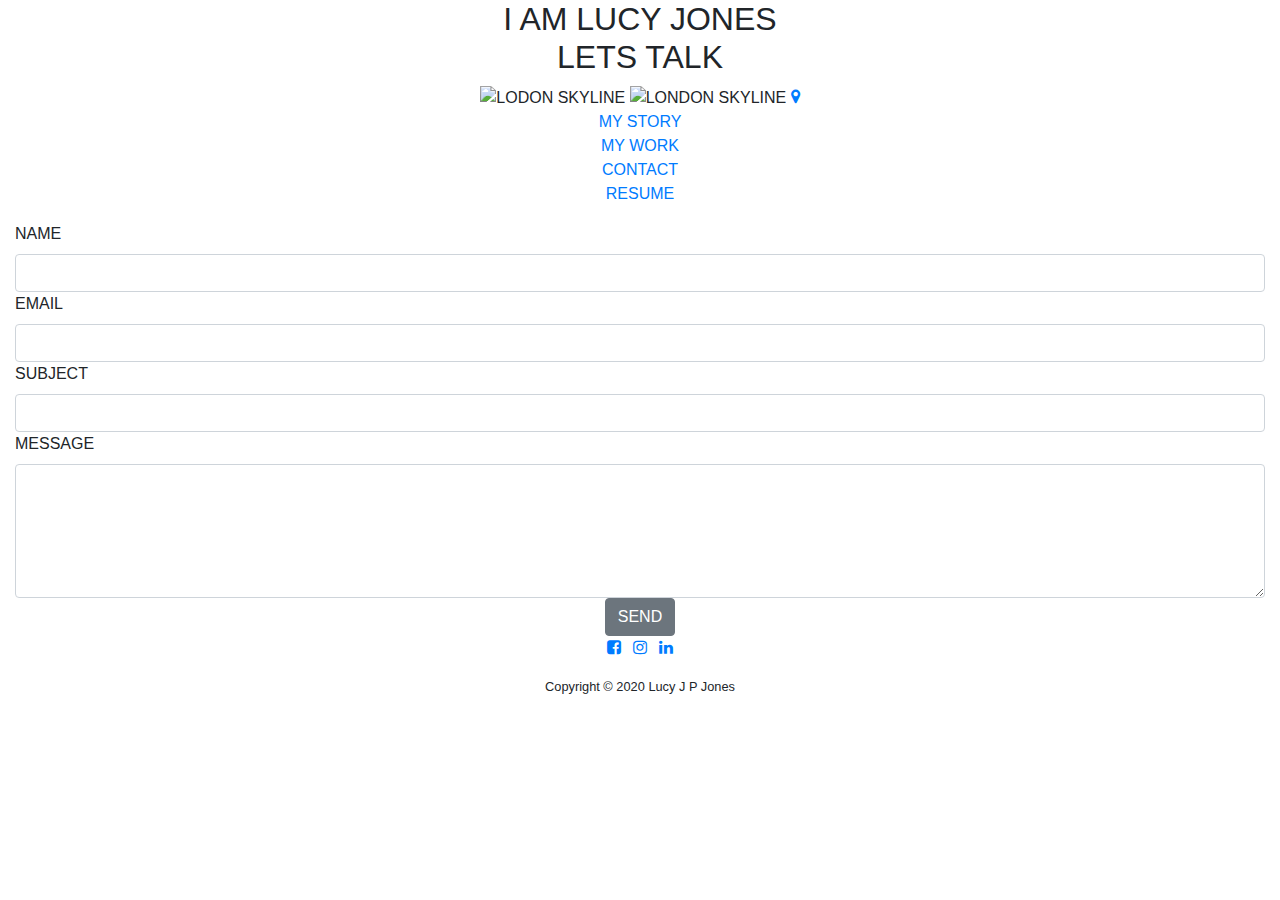
==== contact.html @ 0e54f22d "home nav added to map marker" ====
<!DOCTYPE html>
<html lang="en">
  <head>
    <meta charset="UTF-8" />
    <meta name="viewport" content="width=device-width, initial-scale=1.0" />
    <meta http-equiv="X-UA-Compatible" content="ie=edge" />
    <link
      rel="stylesheet"
      href="https://maxcdn.bootstrapcdn.com/bootstrap/4.2.1/css/bootstrap.min.css"
      type="text/css"
    />
    <link
      rel="stylesheet"
      href="https://maxcdn.bootstrapcdn.com/font-awesome/4.7.0/css/font-awesome.min.css"
      type="text/css"
    />
    <link
      rel="stylesheet"
      href="https://cdnjs.cloudflare.com/ajax/libs/hover.css/2.1.1/css/hover-min.css"
      type="text/css"
    />
    <link rel="stylesheet" href="assets/css/style.css" />
    <title>LucyJPJones-Resume</title>
  </head>

  <body id="contact-body">
    <div class="main-container">
      <header>
        <!--Main text-->
        <main
          class="container text-center text-uppercase text-container"
          id="text-container-content"
        >
          <div class="row no-gutters">
            <div class="col-sm">
              <h2 class="main-text">
                <span>I am</span>
                <span class="text-uppercase" id="my-name">Lucy Jones</span>
                <br />
                <span>Lets Talk</span>
              </h2>
            </div>
          </div>
          <!--Main images-->
          <div class="row no-gutters">
            <div class="col-sm">
              <div class="image-container">
                <img
                  src="assets/images/skyline-london.png"
                  alt="Lodon skyline"
                  class="mx-auto img-fluid"
                  id="skyline"
                />
                <img
                  src="assets/images/map-macbook.png"
                  alt="London Skyline"
                  class="mx-auto img-fluid"
                  id="map"
                />
                <a href="index.html">
                  <i
                    class="fa fa-map-marker"
                    id="marker"
                    aria-hidden="true"
                    title="1 Ribblesdale Road, London, SW16 6SF"
                  ></i>
                </a>
              </div>
            </div>
          </div>

          <!--Main Menu-->
          <div class="row">
            <div class="col">
              <ul id="nav" class="list-inline">
                <li class="col-12 list-inline-item">
                  <a href="#"><span>My Story</span></a>
                </li>
                <li class="col-12 list-inline-item">
                  <a href="#"><span>My Work</span></a>
                </li>
                <li class="col-12 list-inline-item">
                  <a href="contact.html"><span>Contact</span></a>
                </li>
                <li class="col-12 list-inline-item">
                  <a href="assets/cv/ljpj- cv.pdf" target="_blank"
                    ><span>Resume</span></a
                  >
                </li>
              </ul>
            </div>
          </div>
        </main>
      </header>

      <section class="container-fluid" id="form-container">
        <div class="row bg-color-contact">
          <div class="col">
            <div class="center-form">
              <form class="text-uppercase">
                <label class="control-label" for="name">Name</label>
                <input
                  type="text"
                  name="name"
                  id="fullname"
                  class="form-control"
                  required
                  data-error="Please enter your name"
                />
                <label class="control-label" for="name">Email</label>
                <input
                  type="email"
                  name="email"
                  id="emailaddress"
                  class="form-control"
                  required
                  data-error="Please enter your email"
                />
                <label class="control-label" for="name">Subject</label>
                <input
                  type="text"
                  name="subject"
                  id="subject"
                  class="form-control"
                  required
                  data-error="Please enter your message subject"
                />
                <label class="control-label" for="name">Message</label>
                <textarea
                  rows="5"
                  name="projectsummary"
                  id="projectsummary"
                  class="form-control"
                  required
                  data-error="Write your message"
                ></textarea>
                <div class="form-row text-center">
                  <div class="col">
                    <button
                      type="submit"
                      class="btn btn-secondary text-uppercase"
                    >
                      Send
                    </button>
                  </div>
                </div>
              </form>
            </div>
          </div>
        </div>
      </section>

      <!--Footer Section-->
      <footer class="container-fluid text-center">
        <div class="row">
          <div class="col">
            <ul class="list-inline social-links">
              <li class="list-inline-item">
                <a target="_blank" href="https://www.facebook.com/lucyjpjones/">
                  <i class="fa fa-facebook-square" aria-hidden="true"></i>
                  <span class="sr-only">Facebook</span>
                </a>
              </li>
              <li class="list-inline-item">
                <a
                  target="_blank"
                  href="https://www.instagram.com/lucyjpj/?hl=en"
                >
                  <i class="fa fa-instagram" aria-hidden="true"></i>
                </a>
              </li>
              <li class="list-inline-item">
                <a
                  target="_blank"
                  href="https://www.linkedin.com/in/lucy-jones-1304/"
                >
                  <i class="fa fa-linkedin" aria-hidden="true"></i>
                  <span class="sr-only">Linkedin</span>
                </a>
              </li>
            </ul>
          </div>
        </div>
        <div class="row no-gutters">
          <div class="col">
            <h6><small>Copyright © 2020 Lucy J P Jones</small></h6>
          </div>
        </div>
      </footer>
    </div>
  </body>
</html>
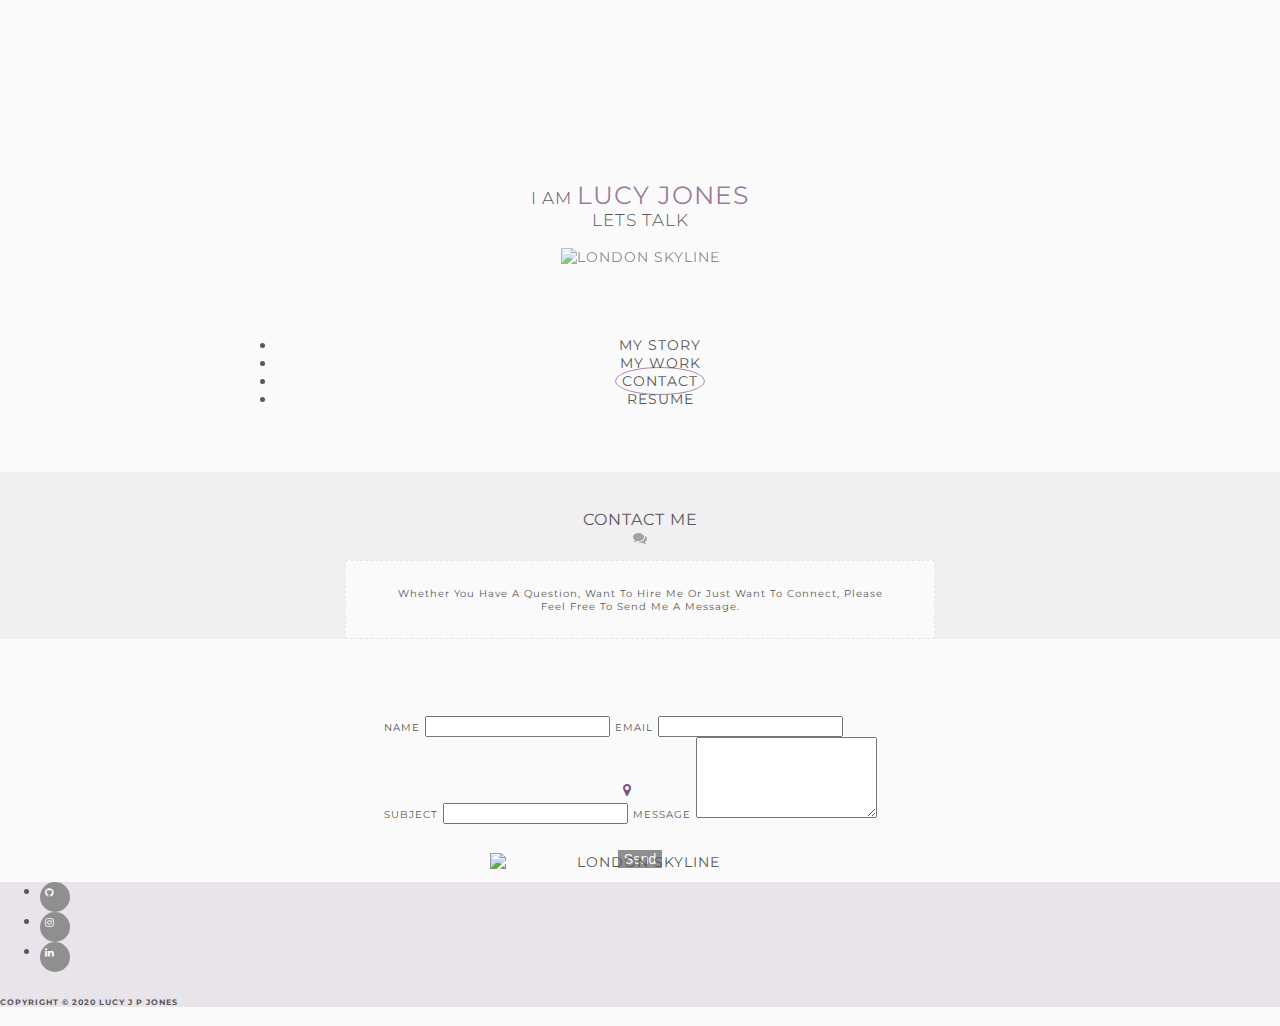
==== commit 4fb9f7aa: "HTML & CSS formatter used to correct indentation" ====
--- a/contact.html
+++ b/contact.html
@@ -4,189 +4,192 @@
     <meta charset="UTF-8" />
     <meta name="viewport" content="width=device-width, initial-scale=1.0" />
     <meta http-equiv="X-UA-Compatible" content="ie=edge" />
-    <link
-      rel="stylesheet"
-      href="https://maxcdn.bootstrapcdn.com/bootstrap/4.2.1/css/bootstrap.min.css"
-      type="text/css"
-    />
-    <link
-      rel="stylesheet"
-      href="https://maxcdn.bootstrapcdn.com/font-awesome/4.7.0/css/font-awesome.min.css"
-      type="text/css"
-    />
-    <link
-      rel="stylesheet"
-      href="https://cdnjs.cloudflare.com/ajax/libs/hover.css/2.1.1/css/hover-min.css"
-      type="text/css"
-    />
-    <link rel="stylesheet" href="assets/css/style.css" />
-    <title>LucyJPJones-Resume</title>
+    <link rel="stylesheet" href="https://stackpath.bootstrapcdn.com/bootstrap/4.5.0/css/bootstrap.min.css"
+      integrity="sha384-9aIt2nRpC12Uk9gS9baDl411NQApFmC26EwAOH8WgZl5MYYxFfc+NcPb1dKGj7Sk" crossorigin="anonymous" />
+    <link rel="stylesheet" href="https://maxcdn.bootstrapcdn.com/font-awesome/4.7.0/css/font-awesome.min.css"
+      type="text/css" />
+    <link rel="stylesheet" href="https://cdnjs.cloudflare.com/ajax/libs/hover.css/2.1.1/css/hover-min.css"
+      type="text/css" />
+    <link rel="stylesheet" href="assets/css/style.css" type="text/css" />
+    <title>My Resume</title>
   </head>
-
-  <body id="contact-body">
+  <body>
     <div class="main-container">
       <header>
-        <!--Main text-->
-        <main
-          class="container text-center text-uppercase text-container"
-          id="text-container-content"
-        >
-          <div class="row no-gutters">
-            <div class="col-sm">
-              <h2 class="main-text">
+        <!------Main header------>
+        <div class="container header-container">
+          <!--Main header text-->
+          <div class="row">
+            <div class="col">
+              <h2>
                 <span>I am</span>
-                <span class="text-uppercase" id="my-name">Lucy Jones</span>
+                <span id="my-name">Lucy Jones</span>
                 <br />
-                <span>Lets Talk</span>
+                <span>Lets talk</span>
               </h2>
             </div>
           </div>
-          <!--Main images-->
-          <div class="row no-gutters">
-            <div class="col-sm">
-              <div class="image-container">
+          <!--Main header images-->
+          <div class="container">
+            <div class="row">
+              <div class="col">
                 <img
-                  src="assets/images/skyline-london.png"
-                  alt="Lodon skyline"
+                  src="assets/images/london-skyline.png"
+                  alt="London skyline"
                   class="mx-auto img-fluid"
-                  id="skyline"
-                />
+                  id="london-skyline"
+                  />
                 <img
                   src="assets/images/map-macbook.png"
                   alt="London Skyline"
                   class="mx-auto img-fluid"
                   id="map"
-                />
+                  />
+                <!--Main header home nav marker-->
                 <a href="index.html">
-                  <i
-                    class="fa fa-map-marker"
-                    id="marker"
-                    aria-hidden="true"
-                    title="1 Ribblesdale Road, London, SW16 6SF"
-                  ></i>
+                <i
+                  class="fa fa-map-marker"
+                  id="marker"
+                  aria-hidden="true"
+                  title="1 Ribblesdale Road, London, SW16 6SF"
+                  >
+                </i>
                 </a>
               </div>
             </div>
           </div>
-
-          <!--Main Menu-->
-          <div class="row">
-            <div class="col">
-              <ul id="nav" class="list-inline">
-                <li class="col-12 list-inline-item">
-                  <a href="#"><span>My Story</span></a>
-                </li>
-                <li class="col-12 list-inline-item">
-                  <a href="#"><span>My Work</span></a>
-                </li>
-                <li class="col-12 list-inline-item">
-                  <a href="contact.html"><span>Contact</span></a>
-                </li>
-                <li class="col-12 list-inline-item">
-                  <a href="assets/cv/ljpj- cv.pdf" target="_blank"
-                    ><span>Resume</span></a
-                  >
-                </li>
-              </ul>
-            </div>
-          </div>
-        </main>
-      </header>
-
-      <section class="container-fluid" id="form-container">
-        <div class="row bg-color-contact">
-          <div class="col">
-            <div class="center-form">
-              <form class="text-uppercase">
-                <label class="control-label" for="name">Name</label>
-                <input
-                  type="text"
-                  name="name"
-                  id="fullname"
-                  class="form-control"
-                  required
-                  data-error="Please enter your name"
-                />
-                <label class="control-label" for="name">Email</label>
-                <input
-                  type="email"
-                  name="email"
-                  id="emailaddress"
-                  class="form-control"
-                  required
-                  data-error="Please enter your email"
-                />
-                <label class="control-label" for="name">Subject</label>
-                <input
-                  type="text"
-                  name="subject"
-                  id="subject"
-                  class="form-control"
-                  required
-                  data-error="Please enter your message subject"
-                />
-                <label class="control-label" for="name">Message</label>
-                <textarea
-                  rows="5"
-                  name="projectsummary"
-                  id="projectsummary"
-                  class="form-control"
-                  required
-                  data-error="Write your message"
-                ></textarea>
-                <div class="form-row text-center">
-                  <div class="col">
-                    <button
-                      type="submit"
-                      class="btn btn-secondary text-uppercase"
-                    >
-                      Send
-                    </button>
-                  </div>
-                </div>
-              </form>
+          <!--Main nav menu-->
+          <div class="container">
+            <div class="row">
+              <div class="col">
+                <ul class="list-inline nav">
+                  <li class="col-12 col-md-3 list-inline-item">
+                    <a href="my-story.html"><span>My Story</span></a>
+                  </li>
+                  <li class="col-12 col-md-3 list-inline-item">
+                    <a href="my-work.html"><span>My Work</span></a>
+                  </li>
+                  <li class="active col-12 col-md-3 list-inline-item">
+                    <a href="contact.html"><span>Contact</span></a>
+                  </li>
+                  <li class="col-12 col-md-3 list-inline-item">
+                    <a href="assets/pdf/ljpj-cv.pdf" target="_blank"><span>Resume</span></a>
+                  </li>
+                </ul>
+              </div>
             </div>
           </div>
         </div>
+      </header>
+      <!-------Contact------>
+      <section>
+        <div class="row">
+          <div class="col">
+            <!--Contact title-->
+            <div class="title-bg">
+              <div class="title-text">
+                <h2>Contact me</h2>
+                <i class="fa fa-comments" aria-hidden="true"></i>
+                <h6>
+                  Whether you have a question, want to hire me or just want to
+                  connect, please feel free to send me a message.
+                </h6>
+              </div>
+            </div>
+            <!--Contact form-->
+            <form class="center-content">
+              <label class="control-label" for="fullname">Name</label>
+              <input
+                type="text"
+                name="name"
+                id="fullname"
+                class="form-control"
+                required
+                data-error="Please enter your name"
+                />
+              <label class="control-label" for="emailaddress">Email</label>
+              <input
+                type="email"
+                name="email"
+                id="emailaddress"
+                class="form-control"
+                required
+                data-error="Please enter your email"
+                />
+              <label class="control-label" for="subject">Subject</label>
+              <input
+                type="text"
+                name="subject"
+                id="subject"
+                class="form-control"
+                required
+                data-error="Please enter your message subject"
+                />
+              <label class="control-label" for="projectsummary"
+                >Message</label>
+              <textarea
+                rows="5"
+                name="projectsummary"
+                id="projectsummary"
+                class="form-control"
+                required
+                data-error="Write your message"
+                ></textarea>
+              <!--Submit button-->
+              <div id="btn-submit">
+                <div class="col">
+                  <button
+                    type="submit"
+                    class="btn btn-secondary text-uppercase"
+                    >
+                  Send
+                  </button>
+                </div>
+              </div>
+            </form>
+          </div>
+        </div>
       </section>
-
       <!--Footer Section-->
       <footer class="container-fluid text-center">
+        <!--Footer social links-->
         <div class="row">
           <div class="col">
             <ul class="list-inline social-links">
               <li class="list-inline-item">
-                <a target="_blank" href="https://www.facebook.com/lucyjpjones/">
-                  <i class="fa fa-facebook-square" aria-hidden="true"></i>
-                  <span class="sr-only">Facebook</span>
+                <a target="_blank" href="https://github.com/Lucyjpjones/">
+                <i class="fa fa-github" aria-hidden="true"></i>
+                <span class="sr-only">GitHub</span>
                 </a>
               </li>
               <li class="list-inline-item">
-                <a
-                  target="_blank"
-                  href="https://www.instagram.com/lucyjpj/?hl=en"
-                >
-                  <i class="fa fa-instagram" aria-hidden="true"></i>
+                <a target="_blank" href="https://www.instagram.com/lucyjpj/?hl=en">
+                <i class="fa fa-instagram" aria-hidden="true"></i>
                 </a>
               </li>
               <li class="list-inline-item">
-                <a
-                  target="_blank"
-                  href="https://www.linkedin.com/in/lucy-jones-1304/"
-                >
-                  <i class="fa fa-linkedin" aria-hidden="true"></i>
-                  <span class="sr-only">Linkedin</span>
+                <a target="_blank" href="https://www.linkedin.com/in/lucy-jones-1304/">
+                <i class="fa fa-linkedin" aria-hidden="true"></i>
+                <span class="sr-only">Linkedin</span>
                 </a>
               </li>
             </ul>
           </div>
         </div>
-        <div class="row no-gutters">
+        <!--Footer copyright-->
+        <div class="row">
           <div class="col">
-            <h6><small>Copyright © 2020 Lucy J P Jones</small></h6>
+            <h6 class="copyright">Copyright © 2020 Lucy J P Jones</h6>
           </div>
         </div>
       </footer>
     </div>
+    <!--JavaScript Bootstrap-->
+    <script src="https://code.jquery.com/jquery-3.5.1.slim.min.js"
+      integrity="sha384-DfXdz2htPH0lsSSs5nCTpuj/zy4C+OGpamoFVy38MVBnE+IbbVYUew+OrCXaRkfj" crossorigin="anonymous"></script>
+    <script src="https://cdn.jsdelivr.net/npm/popper.js@1.16.0/dist/umd/popper.min.js"
+      integrity="sha384-Q6E9RHvbIyZFJoft+2mJbHaEWldlvI9IOYy5n3zV9zzTtmI3UksdQRVvoxMfooAo" crossorigin="anonymous"></script>
+    <script src="https://stackpath.bootstrapcdn.com/bootstrap/4.5.0/js/bootstrap.min.js"
+      integrity="sha384-OgVRvuATP1z7JjHLkuOU7Xw704+h835Lr+6QL9UvYjZE3Ipu6Tp75j7Bh/kR0JKI" crossorigin="anonymous"></script>
   </body>
-</html>
+</html>--- a/assets/css/style.css
+++ b/assets/css/style.css
@@ -0,0 +1,488 @@
+@import url("https://fonts.googleapis.com/css?family=Montserrat:100,200,300,400,500,600,700|Bad+Script:300");
+html,
+body {
+  margin: 0;
+  padding: 0;
+  height: 100%;
+  position: relative;
+  background: #fafafa;
+  font-family: "Montserrat", sans-serif;
+  color: #585858;
+  font-size: 14px;
+  letter-spacing: 1px;
+  text-transform: uppercase;
+}
+
+.main-container {
+  min-height: 100%;
+  overflow: hidden;
+  display: block;
+  position: relative;
+  margin: 0;
+}
+
+
+/*---------------------------------Main header & footer---*/
+
+.header-container {
+  padding-top: 20vh;
+  text-align: center;
+}
+
+
+/*--Main header text--*/
+
+.header-container h2 {
+  font-size: 1.2rem;
+  font-weight: 300;
+  margin: 0 7vh 2vh 7vh;
+}
+
+#my-name {
+  color: rgba(87, 40, 90, 0.6);
+  font-size: 1.8rem;
+  font-weight: 400;
+}
+
+
+/*--Main header images & marker--*/
+
+#london-skyline {
+  max-width: 600px;
+  filter: opacity(0.7);
+  width: 90%;
+}
+
+#map {
+  max-width: 300px;
+  width: 55%;
+  left: 50%;
+  top: 84%;
+  position: absolute;
+  transform: translate(-50%, -50%);
+}
+
+#marker {
+  font-size: 100%;
+  color: rgba(87, 40, 90, 0.8);
+  left: 49%;
+  top: 77%;
+  position: absolute;
+  transform: translate(-50%, -50%);
+}
+
+#marker:hover {
+  font-size: 130%;
+}
+
+
+/*--Main nav menu--*/
+
+.list-inline-item:not(:last-child) {
+  margin: 0 auto;
+  padding: 0;
+}
+
+.nav {
+  margin: 0 auto;
+  margin-top: 5rem;
+  max-width: 60vw;
+}
+
+.nav li a {
+  text-decoration: none;
+  color: #585858;
+  padding-bottom: 5px;
+}
+
+.nav li a:hover,
+li.active.col-12.list-inline-item a {
+  padding: 4px 6px;
+  border: 1px solid rgba(87, 40, 90, 0.5);
+  border-radius: 70%;
+  font-size: 14px;
+}
+
+
+/*--Footer---*/
+
+footer {
+  margin: 0;
+  background-color: rgba(87, 40, 90, 0.1);
+  min-height: 70px;
+  padding-bottom: 0;
+}
+
+#index-footer {
+  position: absolute;
+  bottom: 0;
+}
+
+.social-links {
+  margin-top: 1rem;
+  margin-bottom: 0.5rem;
+}
+
+.social-links li a i {
+  width: 20px;
+  height: 20px;
+  border-radius: 50%;
+  padding: 5px;
+  font-size: 10px;
+  color: #fafafa;
+  background: #8f8f8f;
+}
+
+.social-links li a i:hover {
+  background: rgba(87, 40, 90, 0.4);
+}
+
+.copyright {
+  font-size: 8px;
+  padding-top: 0.5rem;
+}
+
+
+/*--Page titles---*/
+
+.title-bg {
+  width: 100%;
+  margin-top: 8%;
+  background-color: rgba(87, 40, 90, 0.05);
+  height: 17%;
+  text-align: center;
+}
+
+.title-text h2,
+.title-text h6 {
+  font-size: 16px;
+  font-weight: 400;
+  padding-top: 5%;
+  margin-bottom: 0;
+  text-align: center;
+}
+
+.title-text h6 {
+  font-size: 10px;
+  padding: 3% 5%;
+  background: #fafafa;
+  border: 1px dashed rgba(87, 40, 90, 0.1);
+  width: 70%;
+  margin: 0 auto;
+  margin-top: 2%;
+  text-transform: capitalize;
+}
+
+#story-title {
+  position: absolute;
+  height: 100px;
+}
+
+#story-text {
+  margin-top: 20%;
+}
+
+#work-title-bg {
+  height: 22%;
+}
+
+
+/*---------------------------------My story---*/
+
+
+/*--Intro--*/
+
+#contact-details {
+  border: .5px solid rgba(87, 40, 90, 0.5);
+  font-weight: 400;
+  width: 90%;
+  margin: 0 auto;
+  margin-top: 1rem;
+  border-radius: 5px;
+  padding: 2% 0;
+  text-transform: lowercase;
+}
+
+#contact-details i {
+  color: rgba(87, 40, 90, 0.5);
+}
+
+.title {
+  font-size: 14px;
+  margin-top: 5%;
+  text-align: center;
+}
+
+
+/*--Timelines--*/
+
+.history {
+  margin: 5%;
+}
+
+.timeline-item {
+  padding: 4rem 2rem 0rem 2rem;
+  position: relative;
+  border-left: 1px solid;
+}
+
+.timeline-item h4 {
+  font-size: 14px;
+  margin-bottom: 0;
+}
+
+.timeline-item p {
+  margin: 0;
+  font-size: 12px;
+  text-transform: capitalize;
+}
+
+.timeline-item:before {
+  content: attr(data-dates);
+  position: absolute;
+  top: 3rem;
+  font-weight: 500;
+  font-size: 10px;
+}
+
+.timeline-item:after {
+  width: 12px;
+  height: 12px;
+  display: block;
+  top: 2.3rem;
+  position: absolute;
+  left: -6px;
+  border-radius: 50%;
+  content: "";
+  background: rgba(87, 40, 90, 0.5);
+}
+
+
+/*--Personal skills--*/
+
+.progress {
+  position: relative;
+  margin-bottom: 5px;
+  margin-right: 10%;
+  margin-left: 10%;
+}
+
+.progress-bar {
+  background-color: rgba(87, 40, 90, 0.2);
+}
+
+.progress-type {
+  position: absolute;
+  font-size: 8px;
+  font-weight: 400;
+  padding: 3%;
+  color: #f7f7f7;
+  background-color: rgba(25, 25, 25, 0.2);
+  top: -3px;
+}
+
+
+/*--Software Skills--*/
+
+.software-skills {
+  margin-left: 15%;
+  margin-right: 15%;
+  margin-bottom: 5%;
+}
+
+.icon-skill img {
+  padding: 10px;
+  margin-bottom: 10px;
+  border-radius: 50%;
+  border: 0.2px dotted rgba(25, 25, 25, 0.2);
+  background: #f7f7f7;
+  filter: grayscale(100%);
+  opacity: 0.6;
+}
+
+.icon-skill img:hover {
+  filter: grayscale(0%);
+  opacity: 1;
+}
+
+
+/*---------------------------------My work---*/
+
+
+/*--Carousel--*/
+
+.carousel-indicators {
+  margin-bottom: 1%;
+}
+
+.carousel-inner {
+  margin: 0 auto;
+  width: 70%;
+}
+
+.carousel-control-next span,
+.carousel-control-prev span {
+  font-size: 1.5rem;
+  color: #585858;
+}
+
+
+/*--Carousel overlay--*/
+
+.img-overlay {
+  opacity: 1;
+  height: auto;
+  transition: 0.5s ease;
+  backface-visibility: hidden;
+}
+
+.overlay-text {
+  transition: 0.5s ease;
+  opacity: 0;
+  position: absolute;
+  top: 50%;
+  left: 50%;
+  transform: translate(-50%, -50%);
+  text-align: center;
+  color: white;
+  font-size: 12px;
+}
+
+.overlay-text p {
+  margin-bottom: 0.5rem;
+}
+
+.carousel-item:hover .img-overlay {
+  filter: brightness(30%);
+}
+
+.carousel-item:hover .overlay-text {
+  opacity: 1;
+}
+
+.btn-primary {
+  border: 1px solid #fafafa;
+  background: none;
+  font-size: 8px;
+  padding: 2px 5px;
+}
+
+.btn-primary:hover {
+  background: #585858;
+  border: 1px solid #fafafa;
+  color: #fafafa;
+}
+
+.btn-primary:not(:disabled):not(.disabled):active,
+.btn-primary:focus {
+  background: rgba(87, 40, 90, 0.2);
+  border: 1px solid #fafafa;
+  color: #fafafa;
+  box-shadow: none;
+}
+
+.btn-primary:not(:disabled):not(.disabled):active:focus {
+  box-shadow: none;
+}
+
+
+/*---------------------------------Contact---*/
+
+.title-text i {
+  color: #585858;
+  opacity: 0.5;
+}
+
+
+/*--Form--*/
+
+.center-content {
+  margin: 0 auto;
+  max-width: 70%;
+  margin-top: 12%;
+}
+
+label {
+  margin-bottom: 0;
+  font-size: 10px;
+}
+
+
+/*--Submit button--*/
+
+#btn-submit {
+  text-align: center;
+  margin-top: 5%;
+}
+
+button[type="submit"] {
+  color: #fafafa;
+  background-color: #8f8f8f;
+  border: none;
+  font-size: 14px;
+}
+
+button[type="submit"]:hover {
+  background: rgba(87, 40, 90, 0.5);
+}
+
+
+/*---------------------------------Media Queries---*/
+
+
+/*Small devices (landscape phones, 576px and up)*/
+
+@media (min-width: 576px) {
+  .center-content {
+    margin-top: 8%;
+  }
+}
+
+
+/*Medium devices (tablets, 768px and up)*/
+
+@media (min-width: 768px) {
+  .title-bg {
+    margin-top: 5%;
+  }
+  #story-text,
+  #work-tl {
+    margin-top: 40%;
+  }
+}
+
+
+/*Large devices (desktops, 992px and up)*/
+
+@media (min-width: 992px) {
+  .title-text h2 {
+    padding-top: 3%;
+  }
+  .title-text h6 {
+    width: 50%;
+    padding: 2% 3%;
+    margin-top: 1%;
+  }
+  #story-text h6 {
+    width: 60%;
+  }
+  .center-content {
+    width: 50%;
+    margin-top: 6%;
+  }
+}
+
+
+/*Extra large devices (large desktops, 1200px and up)*/
+
+@media (min-width: 1200px) {
+  .title-text h6 {
+    width: 40%;
+  }
+  .center-content {
+    width: 40%;
+  }
+  .progress-type {
+    top: -4px;
+  }
+}
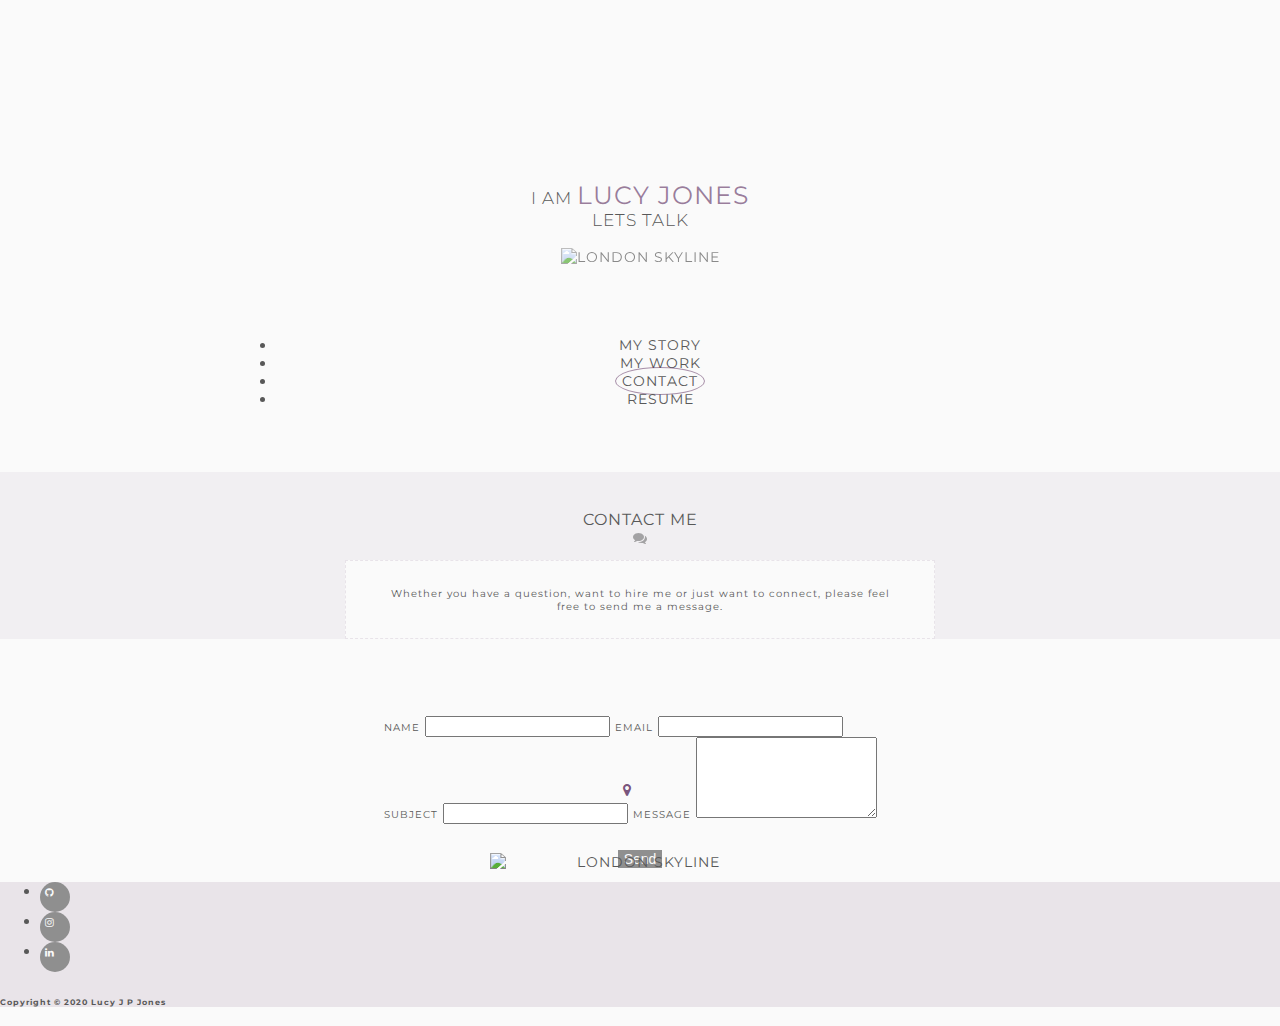
==== commit e8b8ae9f: "removed link in head that isn't needed" ====
--- a/contact.html
+++ b/contact.html
@@ -7,8 +7,6 @@
     <link rel="stylesheet" href="https://stackpath.bootstrapcdn.com/bootstrap/4.5.0/css/bootstrap.min.css"
       integrity="sha384-9aIt2nRpC12Uk9gS9baDl411NQApFmC26EwAOH8WgZl5MYYxFfc+NcPb1dKGj7Sk" crossorigin="anonymous" />
     <link rel="stylesheet" href="https://maxcdn.bootstrapcdn.com/font-awesome/4.7.0/css/font-awesome.min.css"
-      type="text/css" />
-    <link rel="stylesheet" href="https://cdnjs.cloudflare.com/ajax/libs/hover.css/2.1.1/css/hover-min.css"
       type="text/css" />
     <link rel="stylesheet" href="assets/css/style.css" type="text/css" />
     <title>My Resume</title>
--- a/assets/css/style.css
+++ b/assets/css/style.css
@@ -140,6 +140,7 @@
 .copyright {
   font-size: 8px;
   padding-top: 0.5rem;
+  text-transform: none;
 }
 
 
@@ -170,7 +171,7 @@
   width: 70%;
   margin: 0 auto;
   margin-top: 2%;
-  text-transform: capitalize;
+  text-transform: none;
 }
 
 #story-title {
@@ -234,7 +235,7 @@
 .timeline-item p {
   margin: 0;
   font-size: 12px;
-  text-transform: capitalize;
+  text-transform: none;
 }
 
 .timeline-item:before {
@@ -262,6 +263,7 @@
 
 .progress {
   position: relative;
+  height: 16px;
   margin-bottom: 5px;
   margin-right: 10%;
   margin-left: 10%;
@@ -273,14 +275,14 @@
 
 .progress-type {
   position: absolute;
-  font-size: 8px;
+  left: 0px;
   font-weight: 400;
   padding: 3%;
   color: #f7f7f7;
+  font-size: 8px;
+  text-transform: none;
   background-color: rgba(25, 25, 25, 0.2);
-  top: -3px;
-}
-
+}
 
 /*--Software Skills--*/
 
@@ -470,6 +472,9 @@
     width: 50%;
     margin-top: 6%;
   }
+  .progress-type {
+    top: -3px;
+  }
 }
 
 
@@ -483,6 +488,6 @@
     width: 40%;
   }
   .progress-type {
-    top: -4px;
-  }
-}
+    top: -5px;
+  }
+}
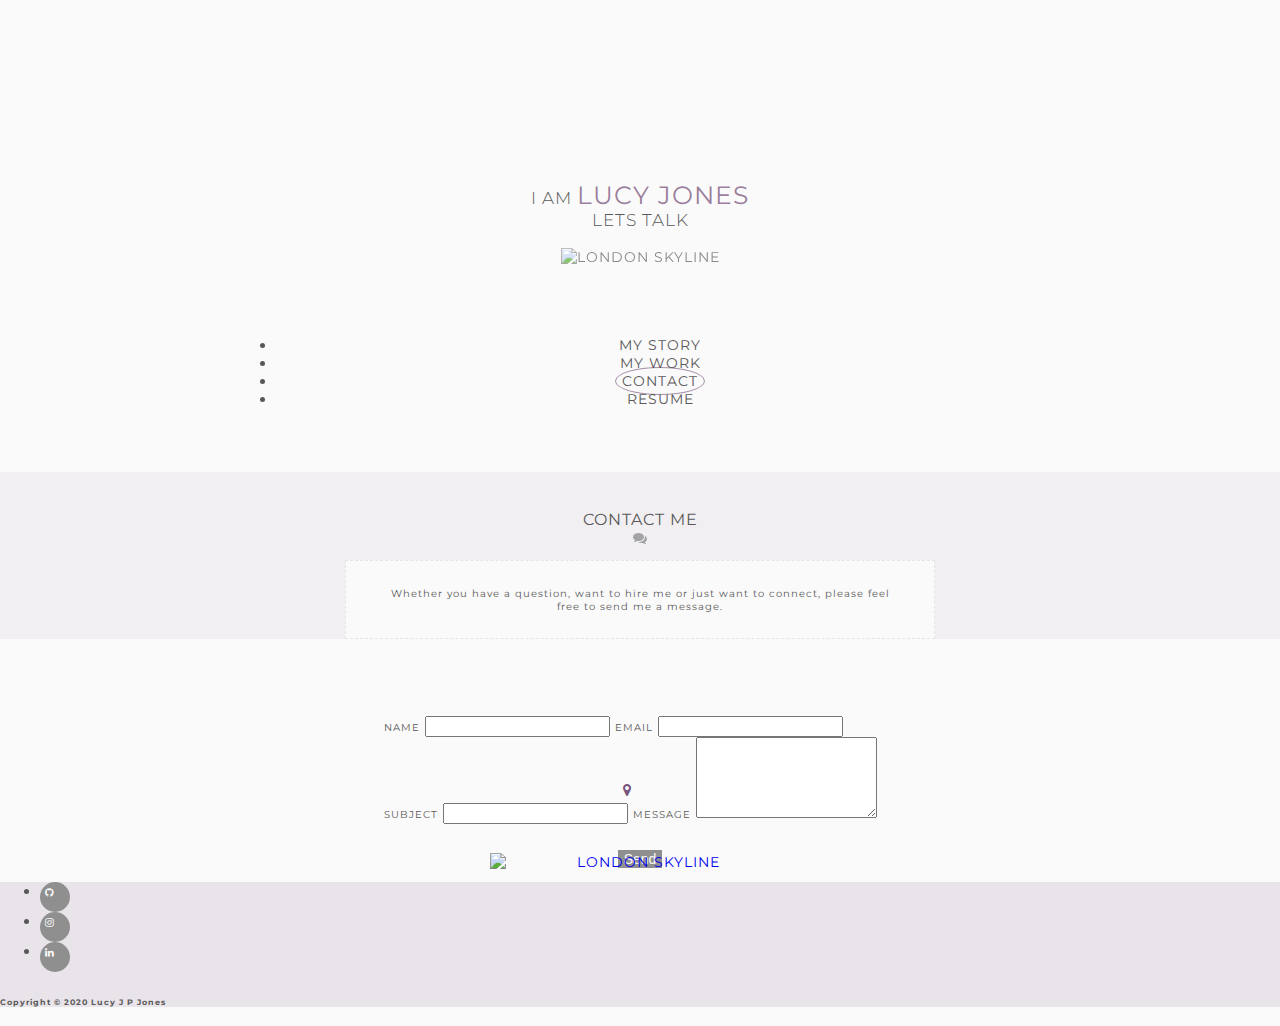
==== commit 8b7ed15b: "changed home navigation from map marker to whole map to make it easier for user to navigate back to " ====
--- a/contact.html
+++ b/contact.html
@@ -4,10 +4,17 @@
     <meta charset="UTF-8" />
     <meta name="viewport" content="width=device-width, initial-scale=1.0" />
     <meta http-equiv="X-UA-Compatible" content="ie=edge" />
-    <link rel="stylesheet" href="https://stackpath.bootstrapcdn.com/bootstrap/4.5.0/css/bootstrap.min.css"
-      integrity="sha384-9aIt2nRpC12Uk9gS9baDl411NQApFmC26EwAOH8WgZl5MYYxFfc+NcPb1dKGj7Sk" crossorigin="anonymous" />
-    <link rel="stylesheet" href="https://maxcdn.bootstrapcdn.com/font-awesome/4.7.0/css/font-awesome.min.css"
-      type="text/css" />
+    <link
+      rel="stylesheet"
+      href="https://stackpath.bootstrapcdn.com/bootstrap/4.5.0/css/bootstrap.min.css"
+      integrity="sha384-9aIt2nRpC12Uk9gS9baDl411NQApFmC26EwAOH8WgZl5MYYxFfc+NcPb1dKGj7Sk"
+      crossorigin="anonymous"
+    />
+    <link
+      rel="stylesheet"
+      href="https://maxcdn.bootstrapcdn.com/font-awesome/4.7.0/css/font-awesome.min.css"
+      type="text/css"
+    />
     <link rel="stylesheet" href="assets/css/style.css" type="text/css" />
     <title>My Resume</title>
   </head>
@@ -36,22 +43,23 @@
                   alt="London skyline"
                   class="mx-auto img-fluid"
                   id="london-skyline"
+                />
+                <a href="index.html">
+                  <img
+                    src="assets/images/map-macbook.png"
+                    alt="London Skyline"
+                    class="mx-auto img-fluid"
+                    id="map"
                   />
-                <img
-                  src="assets/images/map-macbook.png"
-                  alt="London Skyline"
-                  class="mx-auto img-fluid"
-                  id="map"
-                  />
-                <!--Main header home nav marker-->
-                <a href="index.html">
-                <i
-                  class="fa fa-map-marker"
-                  id="marker"
-                  aria-hidden="true"
-                  title="1 Ribblesdale Road, London, SW16 6SF"
+                  <!--Main header home nav marker-->
+
+                  <i
+                    class="fa fa-map-marker"
+                    id="marker"
+                    aria-hidden="true"
+                    title="1 Ribblesdale Road, London, SW16 6SF"
                   >
-                </i>
+                  </i>
                 </a>
               </div>
             </div>
@@ -71,7 +79,9 @@
                     <a href="contact.html"><span>Contact</span></a>
                   </li>
                   <li class="col-12 col-md-3 list-inline-item">
-                    <a href="assets/pdf/ljpj-cv.pdf" target="_blank"><span>Resume</span></a>
+                    <a href="assets/pdf/ljpj-cv.pdf" target="_blank"
+                      ><span>Resume</span></a
+                    >
                   </li>
                 </ul>
               </div>
@@ -104,7 +114,7 @@
                 class="form-control"
                 required
                 data-error="Please enter your name"
-                />
+              />
               <label class="control-label" for="emailaddress">Email</label>
               <input
                 type="email"
@@ -113,7 +123,7 @@
                 class="form-control"
                 required
                 data-error="Please enter your email"
-                />
+              />
               <label class="control-label" for="subject">Subject</label>
               <input
                 type="text"
@@ -122,9 +132,8 @@
                 class="form-control"
                 required
                 data-error="Please enter your message subject"
-                />
-              <label class="control-label" for="projectsummary"
-                >Message</label>
+              />
+              <label class="control-label" for="projectsummary">Message</label>
               <textarea
                 rows="5"
                 name="projectsummary"
@@ -132,15 +141,15 @@
                 class="form-control"
                 required
                 data-error="Write your message"
-                ></textarea>
+              ></textarea>
               <!--Submit button-->
               <div id="btn-submit">
                 <div class="col">
                   <button
                     type="submit"
                     class="btn btn-secondary text-uppercase"
-                    >
-                  Send
+                  >
+                    Send
                   </button>
                 </div>
               </div>
@@ -156,19 +165,25 @@
             <ul class="list-inline social-links">
               <li class="list-inline-item">
                 <a target="_blank" href="https://github.com/Lucyjpjones/">
-                <i class="fa fa-github" aria-hidden="true"></i>
-                <span class="sr-only">GitHub</span>
+                  <i class="fa fa-github" aria-hidden="true"></i>
+                  <span class="sr-only">GitHub</span>
                 </a>
               </li>
               <li class="list-inline-item">
-                <a target="_blank" href="https://www.instagram.com/lucyjpj/?hl=en">
-                <i class="fa fa-instagram" aria-hidden="true"></i>
+                <a
+                  target="_blank"
+                  href="https://www.instagram.com/lucyjpj/?hl=en"
+                >
+                  <i class="fa fa-instagram" aria-hidden="true"></i>
                 </a>
               </li>
               <li class="list-inline-item">
-                <a target="_blank" href="https://www.linkedin.com/in/lucy-jones-1304/">
-                <i class="fa fa-linkedin" aria-hidden="true"></i>
-                <span class="sr-only">Linkedin</span>
+                <a
+                  target="_blank"
+                  href="https://www.linkedin.com/in/lucy-jones-1304/"
+                >
+                  <i class="fa fa-linkedin" aria-hidden="true"></i>
+                  <span class="sr-only">Linkedin</span>
                 </a>
               </li>
             </ul>
@@ -183,11 +198,20 @@
       </footer>
     </div>
     <!--JavaScript Bootstrap-->
-    <script src="https://code.jquery.com/jquery-3.5.1.slim.min.js"
-      integrity="sha384-DfXdz2htPH0lsSSs5nCTpuj/zy4C+OGpamoFVy38MVBnE+IbbVYUew+OrCXaRkfj" crossorigin="anonymous"></script>
-    <script src="https://cdn.jsdelivr.net/npm/popper.js@1.16.0/dist/umd/popper.min.js"
-      integrity="sha384-Q6E9RHvbIyZFJoft+2mJbHaEWldlvI9IOYy5n3zV9zzTtmI3UksdQRVvoxMfooAo" crossorigin="anonymous"></script>
-    <script src="https://stackpath.bootstrapcdn.com/bootstrap/4.5.0/js/bootstrap.min.js"
-      integrity="sha384-OgVRvuATP1z7JjHLkuOU7Xw704+h835Lr+6QL9UvYjZE3Ipu6Tp75j7Bh/kR0JKI" crossorigin="anonymous"></script>
+    <script
+      src="https://code.jquery.com/jquery-3.5.1.slim.min.js"
+      integrity="sha384-DfXdz2htPH0lsSSs5nCTpuj/zy4C+OGpamoFVy38MVBnE+IbbVYUew+OrCXaRkfj"
+      crossorigin="anonymous"
+    ></script>
+    <script
+      src="https://cdn.jsdelivr.net/npm/popper.js@1.16.0/dist/umd/popper.min.js"
+      integrity="sha384-Q6E9RHvbIyZFJoft+2mJbHaEWldlvI9IOYy5n3zV9zzTtmI3UksdQRVvoxMfooAo"
+      crossorigin="anonymous"
+    ></script>
+    <script
+      src="https://stackpath.bootstrapcdn.com/bootstrap/4.5.0/js/bootstrap.min.js"
+      integrity="sha384-OgVRvuATP1z7JjHLkuOU7Xw704+h835Lr+6QL9UvYjZE3Ipu6Tp75j7Bh/kR0JKI"
+      crossorigin="anonymous"
+    ></script>
   </body>
-</html>+</html>
--- a/assets/css/style.css
+++ b/assets/css/style.css
@@ -208,6 +208,10 @@
   color: rgba(87, 40, 90, 0.5);
 }
 
+#contact-details a {
+  color: #585858;
+}
+
 .title {
   font-size: 14px;
   margin-top: 5%;
@@ -283,6 +287,7 @@
   text-transform: none;
   background-color: rgba(25, 25, 25, 0.2);
 }
+
 
 /*--Software Skills--*/
 
@@ -490,4 +495,4 @@
   .progress-type {
     top: -5px;
   }
-}
+}